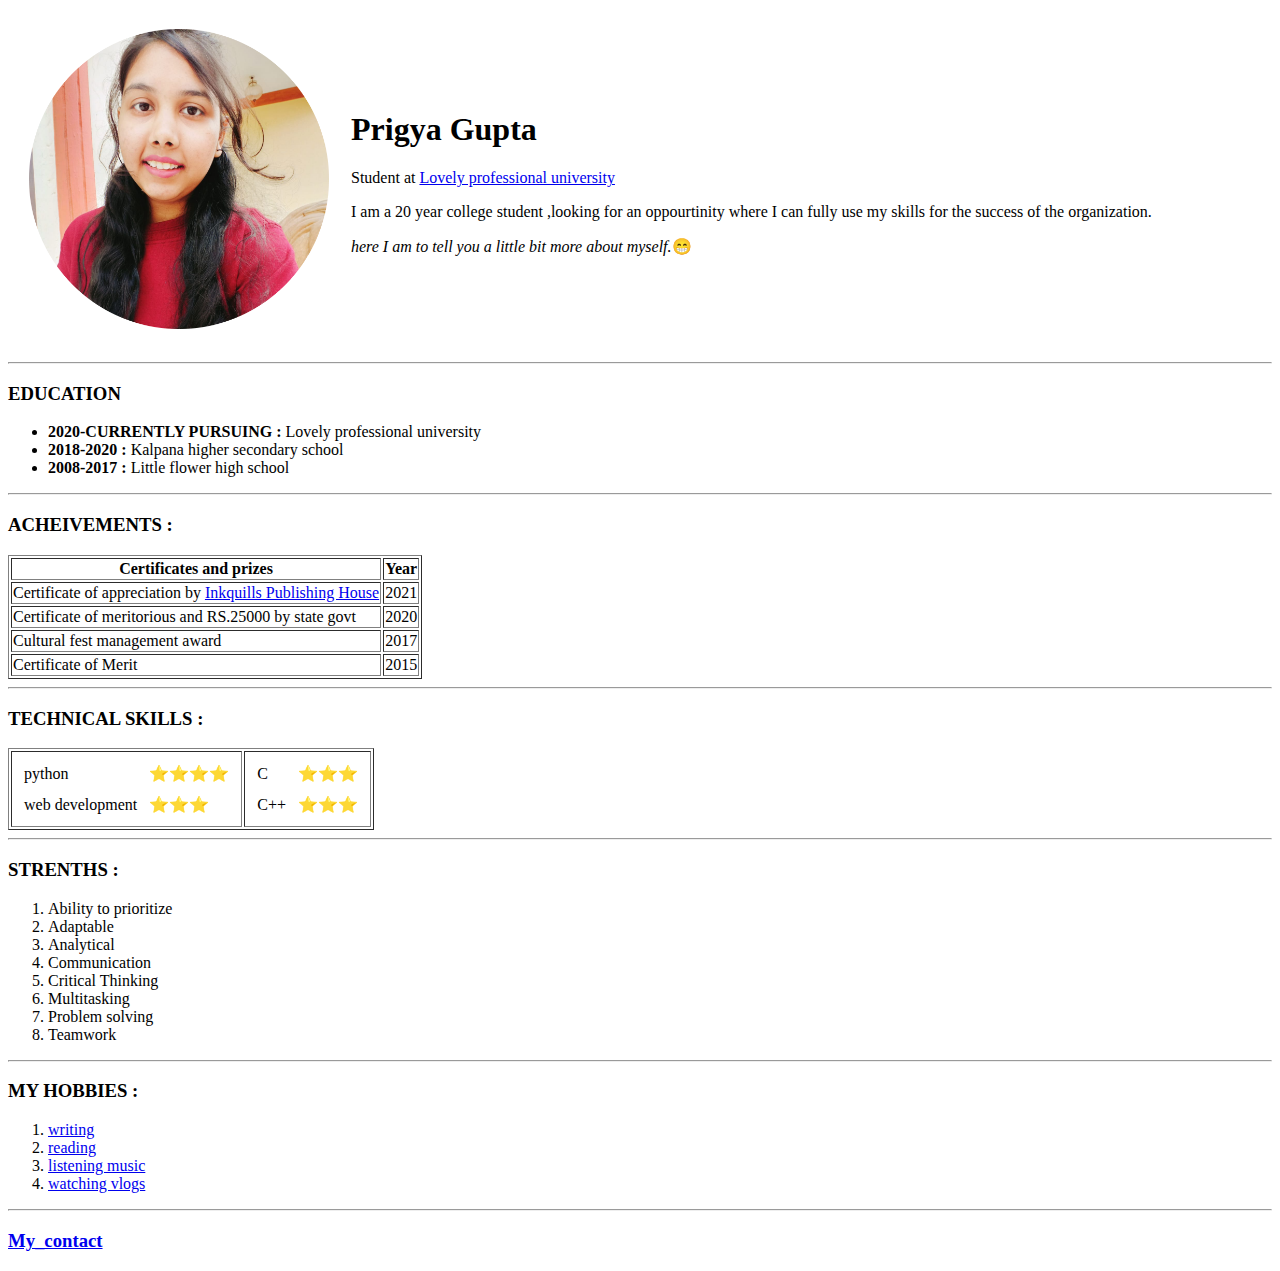
==== index.html @ 1b5c2839 "Rename modified_cv_website.html to index.html" ====
<!DOCTYPE html>
<html lang="en" dir="ltr">

<head>
  <meta charset="utf-8">
  <title>prigya's cv</title>
  <link rel="stylesheet" href="D:\web_development\css\style.css">
</head>

<body>
  <table cellspacing=20>
    <tr>
      <td><img src="prigya-modified.png" width="300" ,height="100" alt="no image available"></td>
      <td>
        <h1>Prigya Gupta</h1>
        <p>Student at <a href="https://www.lpu.in/">Lovely professional university</a></p>
        <p>
          I am a 20 year college student ,looking for
          an oppourtinity where I can fully use my
          skills for the success of the organization.
        </p>
        <p>
          <em> here I am to tell you a little bit more about myself.</em>😁
        </p>
      </td>
    </tr>
  </table>
  <hr>
  <h3>EDUCATION</h3>
  <ul>
    <li> <strong>2020-CURRENTLY PURSUING : </strong>Lovely professional university</li>
    <li><strong> 2018-2020 : </strong>Kalpana higher secondary school</li>
    <li><strong>2008-2017 : </strong>Little flower high school</li>

  </ul>
  <hr>
  <h3>ACHEIVEMENTS : </h3>
  <table border="1">
    <thead>
      <th>Certificates and prizes</th>
      <th>Year</th>
    </thead>
    <tbody>
      <tr>
        <td>Certificate of appreciation by <a href="https://www.inkquills.in/">Inkquills Publishing House</a></td>
        <td>2021</td>
      <tr>
        <td>Certificate of meritorious and RS.25000 by state govt</td>

        <td>2020</td>

      </tr>
      <tr>
        <td>Cultural fest management award</td>
        <td>2017</td>
      </tr>
      <tr>
        <td>Certificate of Merit</td>
        <td>2015</td>
      </tr>

    </tbody>
  </table>
  <hr>


  <h3>TECHNICAL SKILLS : </h3>
  <table border="1">
    <tr>
      <td>
        <table cellspacing=10>
          <tr>
            <td>python</td>
            <td>⭐⭐⭐⭐</td>
          </tr>
          <tr>
            <td>web development</td>
            <td>⭐⭐⭐</td>
          </tr>

        </table>
      </td>

      <td>
        <table cellspacing=10>
          <tr>
            <td>C</td>
            <td>⭐⭐⭐</td>
          </tr>
          <tr>
            <td>C++</td>
            <td>⭐⭐⭐</td>
          </tr>

      </td>
  </table>
  </table>
  <hr>
  <h3>STRENTHS : </h3>
  <ol>
    <li>Ability to prioritize</li>
    <li>Adaptable</li>
    <li>Analytical</li>
    <li>Communication</li>
    <li>Critical Thinking</li>
    <li>Multitasking</li>
    <li>Problem solving</li>
    <li>Teamwork</li>
  </ol>
  <hr>
  <h3> MY HOBBIES : </h3>
  <ol>
    <li> <a href="https://www.wikihow.com/Make-Writing-One-of-Your-Favorite-Hobbies">writing</a></li>
    <li> <a href="https://www.fanfiction.net/">reading</a> </li>
    <li><a href="https://open.spotify.com/user/z59zgb536cfnez0t1se534ryq">listening music</a></li>
    <li><a href="https://www.youtube.com/c/aashnahegde">watching vlogs</a></li>
  </ol>
  <hr>
  <h3><a href="contact.html">My_contact</a></h3>


</body>

</html>
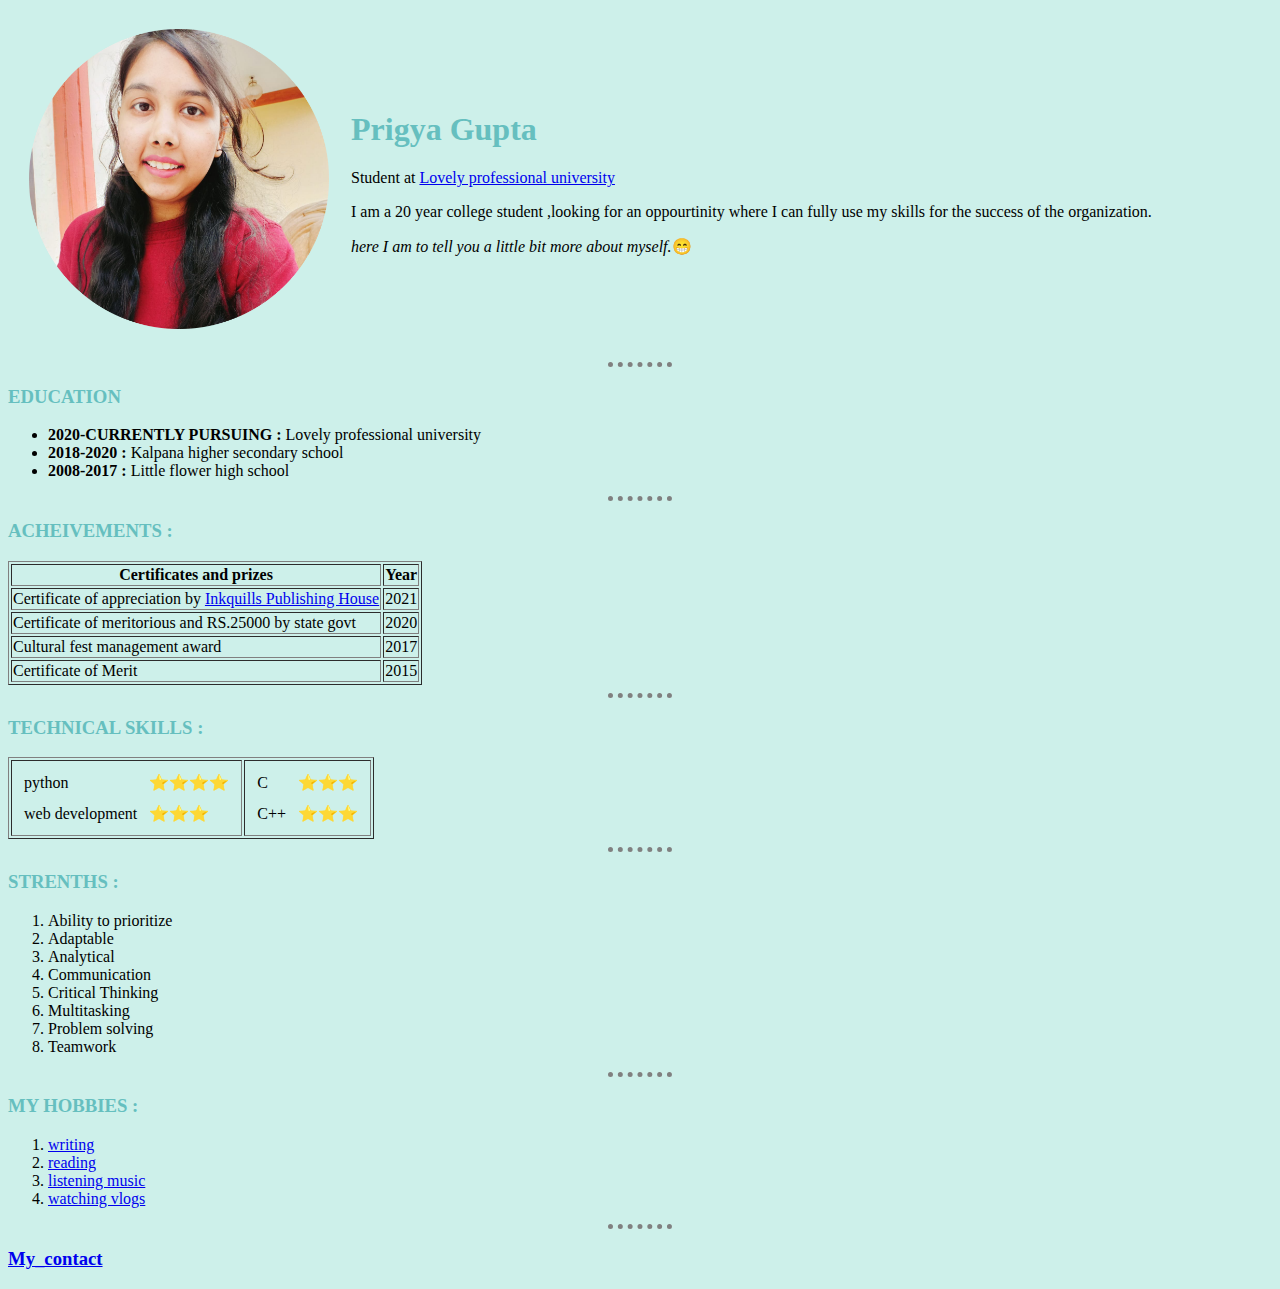
==== commit 63b88baf: "Update index.html" ====
--- a/index.html
+++ b/index.html
@@ -4,7 +4,7 @@
 <head>
   <meta charset="utf-8">
   <title>prigya's cv</title>
-  <link rel="stylesheet" href="D:\web_development\css\style.css">
+  <link rel="stylesheet" href="style.css">
 </head>
 
 <body>
--- a/style.css
+++ b/style.css
@@ -0,0 +1,18 @@
+body {
+  background-color: #CDF0EA;
+}
+
+hr {
+  border-style: dotted none none;
+  border-color: grey;
+  border-width: 5px;
+  width: 5%
+}
+h1
+{
+  color: #66BFBF;
+}
+h3
+{
+    color: #66BFBF;
+}
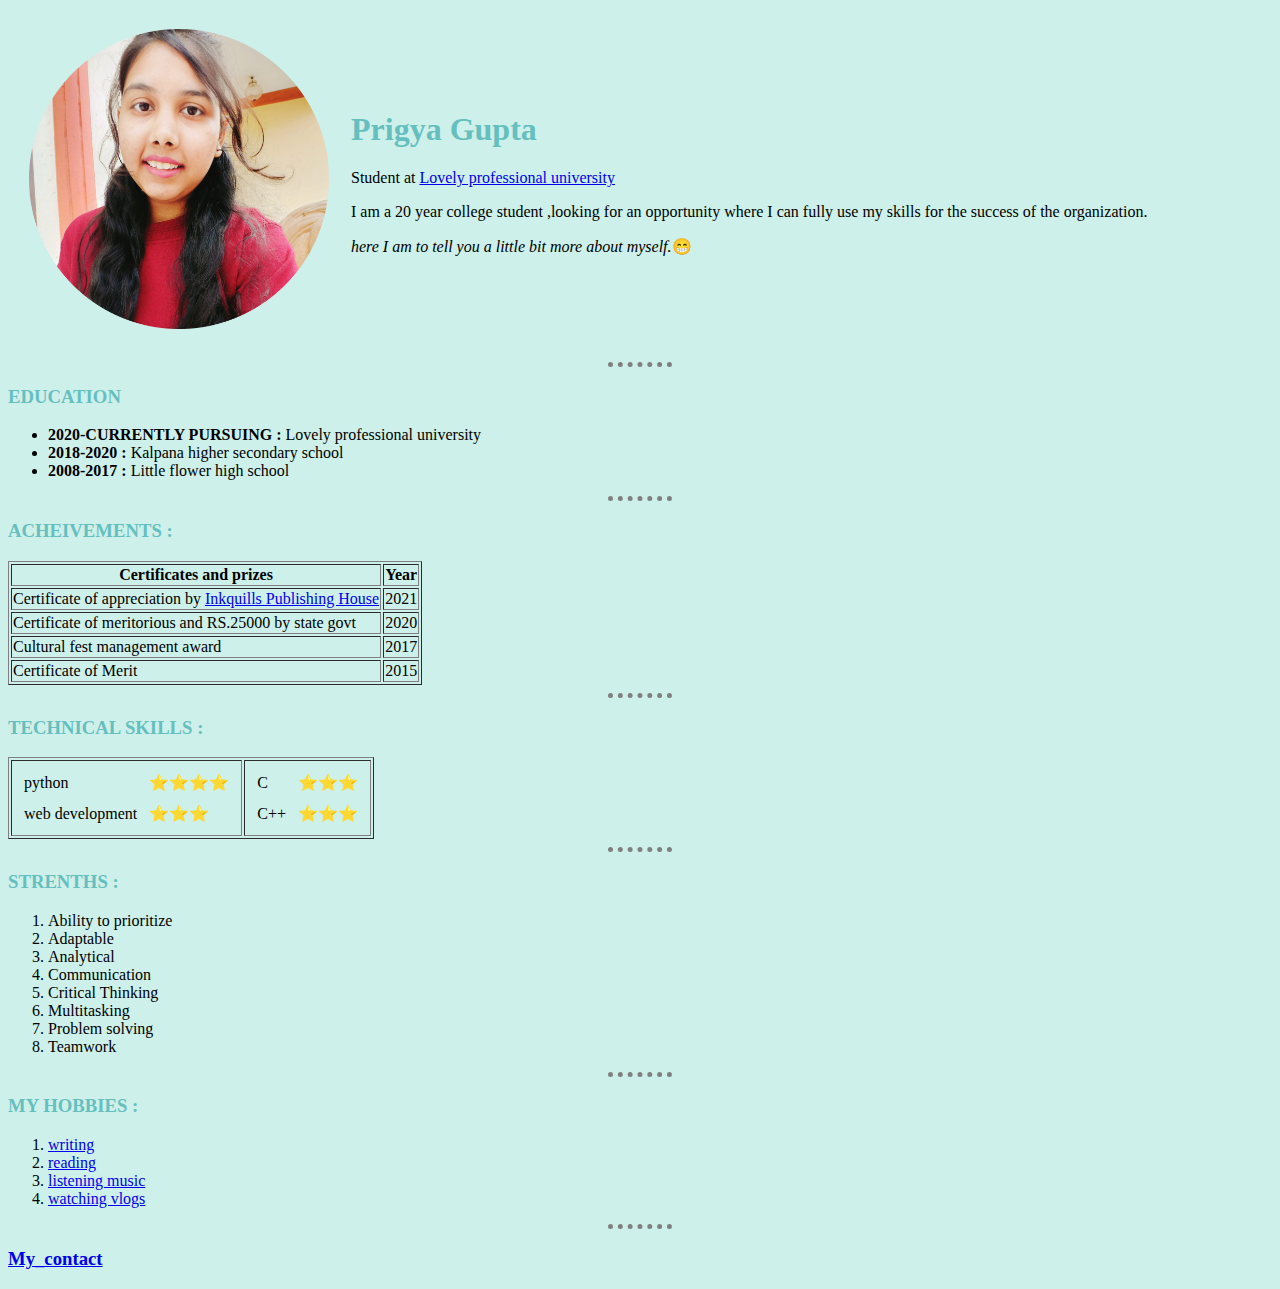
==== commit f812a1ee: "Update index.html" ====
--- a/index.html
+++ b/index.html
@@ -4,7 +4,7 @@
 <head>
   <meta charset="utf-8">
   <title>prigya's cv</title>
-  <link rel="stylesheet" href="style.css">
+  <link rel="stylesheet" href="stylesheet.css">
 </head>
 
 <body>
@@ -16,7 +16,7 @@
         <p>Student at <a href="https://www.lpu.in/">Lovely professional university</a></p>
         <p>
           I am a 20 year college student ,looking for
-          an oppourtinity where I can fully use my
+          an opportunity where I can fully use my
           skills for the success of the organization.
         </p>
         <p>
--- a/stylesheet.css
+++ b/stylesheet.css
@@ -0,0 +1,18 @@
+body {
+  background-color: #CDF0EA;
+}
+
+hr {
+  border-style: dotted none none;
+  border-color: grey;
+  border-width: 5px;
+  width: 5%
+}
+h1
+{
+  color: #66BFBF;
+}
+h3
+{
+    color: #66BFBF;
+}
